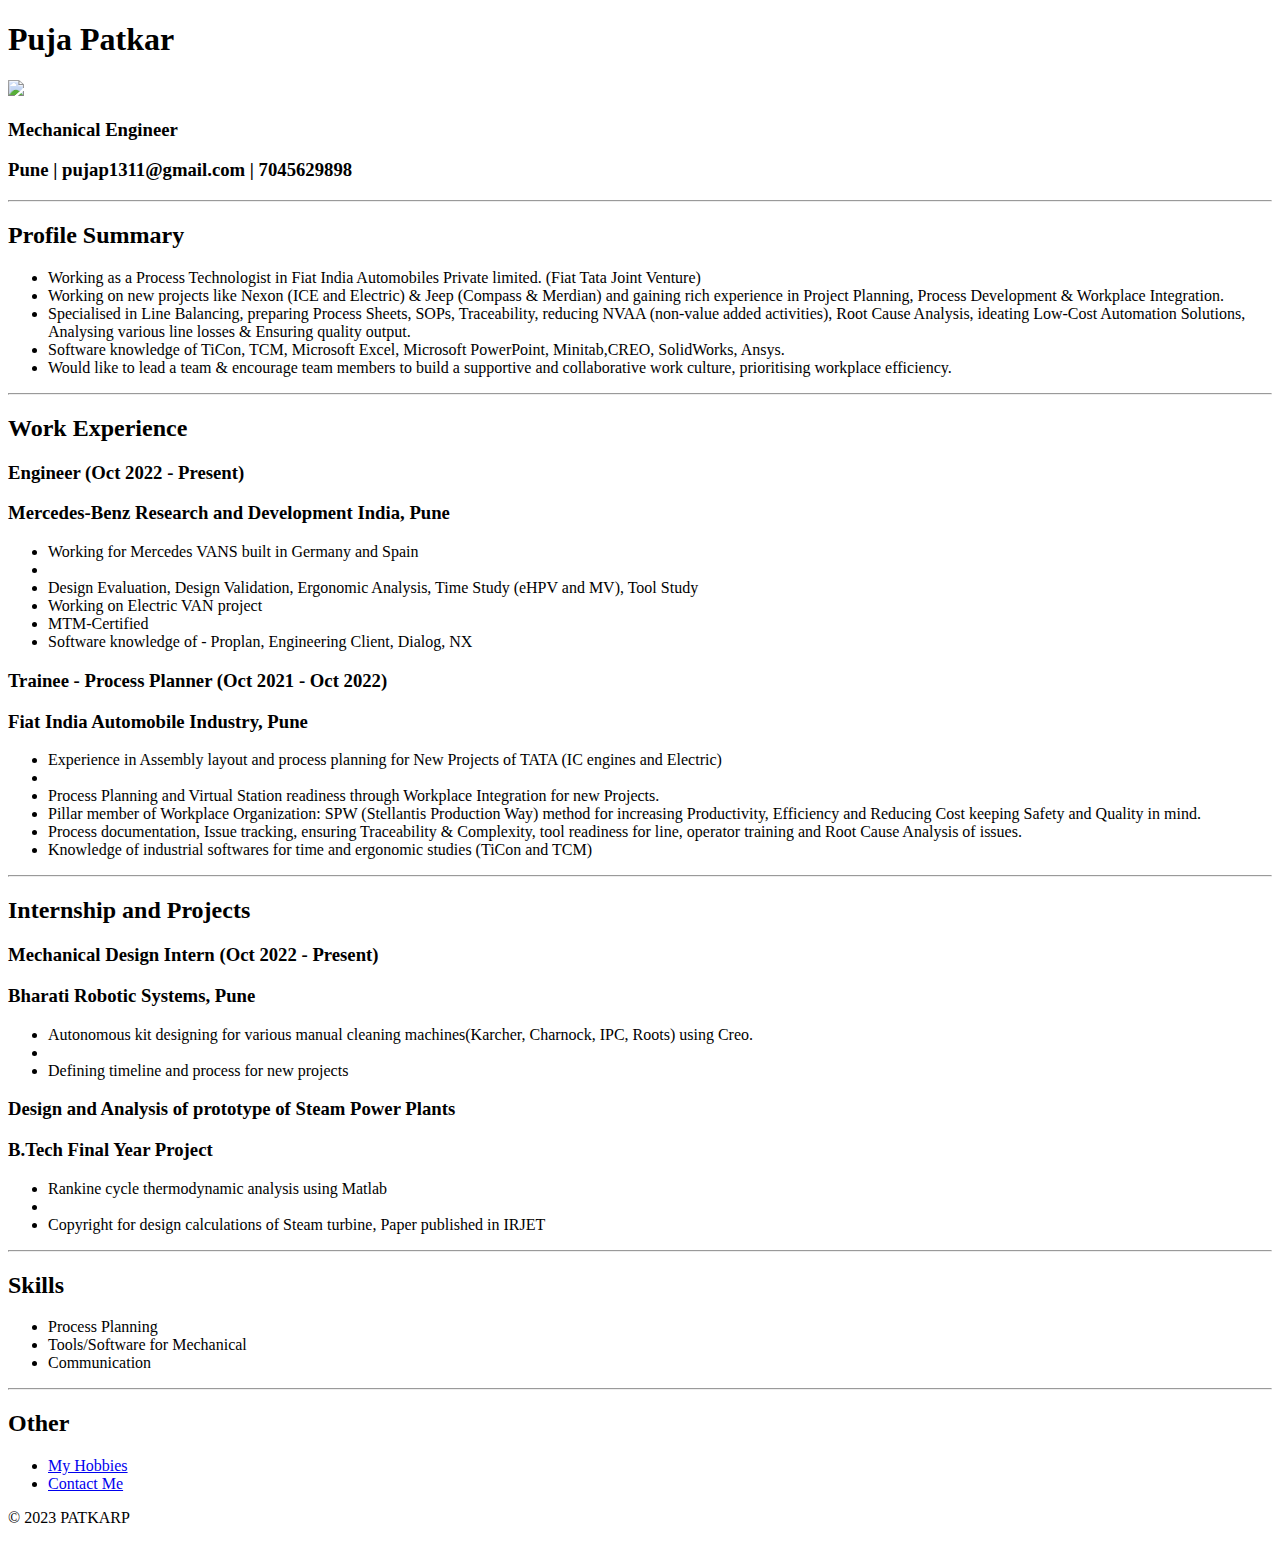
==== resume.html @ 8371eb83 "Add files via upload" ====
<!DOCTYPE html>
<html lang="en">
<head>
    <meta charset="UTF-8">
    <meta http-equiv="X-UA-Compatible" content="IE=edge">
    <meta name="viewport" content="width=device-width, initial-scale=1.0">
    <title>Puja's Resume</title>
</head>
<body>
    <h1>Puja Patkar</h1>
    <img src="./IMG_20190510_162826.JPG"/>
    <h3>Mechanical Engineer</h3>
    <h3>Pune | pujap1311@gmail.com | 7045629898</h3>
    <hr/>
    <h2>Profile Summary</h2>
    <ul>
        <li>Working as a Process Technologist in Fiat India Automobiles Private limited. (Fiat Tata Joint
            Venture)</li>
        <li>Working on new projects like Nexon (ICE and Electric) & Jeep (Compass & Merdian) and gaining
            rich experience in Project Planning, Process Development & Workplace Integration.</li>
        <li>Specialised in Line Balancing, preparing Process Sheets, SOPs, Traceability, reducing NVAA
            (non-value added activities), Root Cause Analysis, ideating Low-Cost Automation Solutions,
            Analysing various line losses & Ensuring quality output.</li>
        <li>Software knowledge of TiCon, TCM, Microsoft Excel, Microsoft PowerPoint, Minitab,CREO,
            SolidWorks, Ansys.</li>
        <li>Would like to lead a team & encourage team members to build a supportive and collaborative
            work culture, prioritising workplace efficiency.</li>
    </ul>
    <hr/>
    <h2>Work Experience</h2>
    <h3>Engineer (Oct 2022 - Present)</h3>
    <h3>Mercedes-Benz Research and Development India, Pune</h3>
    <ul>
        <li>Working for Mercedes VANS built in Germany and Spain<li>
        <li>Design Evaluation, Design Validation, Ergonomic Analysis, Time Study (eHPV and MV), Tool Study</li>
        <li>Working on Electric VAN project</li>
        <li>MTM-Certified</li>
        <li>Software knowledge of - Proplan, Engineering Client, Dialog, NX</li>
    </ul>
    <h3>Trainee - Process Planner (Oct 2021 - Oct 2022)</h3>
    <h3>Fiat India Automobile Industry, Pune</h3>
    <ul>
        <li>Experience in Assembly layout and process planning for New Projects of TATA (IC engines
            and Electric)<li>
        <li>Process Planning and Virtual Station readiness through Workplace Integration for new
            Projects.</li>
        <li>Pillar member of Workplace Organization: SPW (Stellantis Production Way) method for
            increasing Productivity, Efficiency and Reducing Cost keeping Safety and Quality in mind.</li>
        <li>Process documentation, Issue tracking, ensuring Traceability & Complexity, tool readiness for
            line, operator training and Root Cause Analysis of issues.</li>
        <li>Knowledge of industrial softwares for time and ergonomic studies (TiCon and TCM)</li>
    </ul>
    <hr/>
    <h2>Internship and Projects</h2>
    <h3>Mechanical Design Intern (Oct 2022 - Present)</h3>
    <h3>Bharati Robotic Systems, Pune</h3>
    <ul>
        <li>Autonomous kit designing for various manual cleaning machines(Karcher, Charnock, IPC, Roots)
            using Creo.<li>
        <li>Defining timeline and process for new projects</li>
    </ul>
    <h3>Design and Analysis of prototype of Steam Power Plants</h3>
    <h3>B.Tech Final Year Project</h3>
    <ul>
        <li>Rankine cycle thermodynamic analysis using Matlab<li>
        <li>Copyright for design calculations of Steam turbine, Paper published in IRJET</li>
    </ul>
    <hr/>
    <h2>Skills</h2>
    <ul>
        <li>Process Planning</li>
        <li>Tools/Software for Mechanical</li>
        <li>Communication</li>
    </ul>
    <hr/>
    <h2>Other</h2>
    <ul>
        <li> <a href = "./hobbies.html" >My Hobbies</a> </li>
        <li> <a href = "./contact.html">Contact Me</a> </li>
    </ul>
    <footer>
        <p>© 2023 PATKARP</p>
      </footer>

</body>
</html>
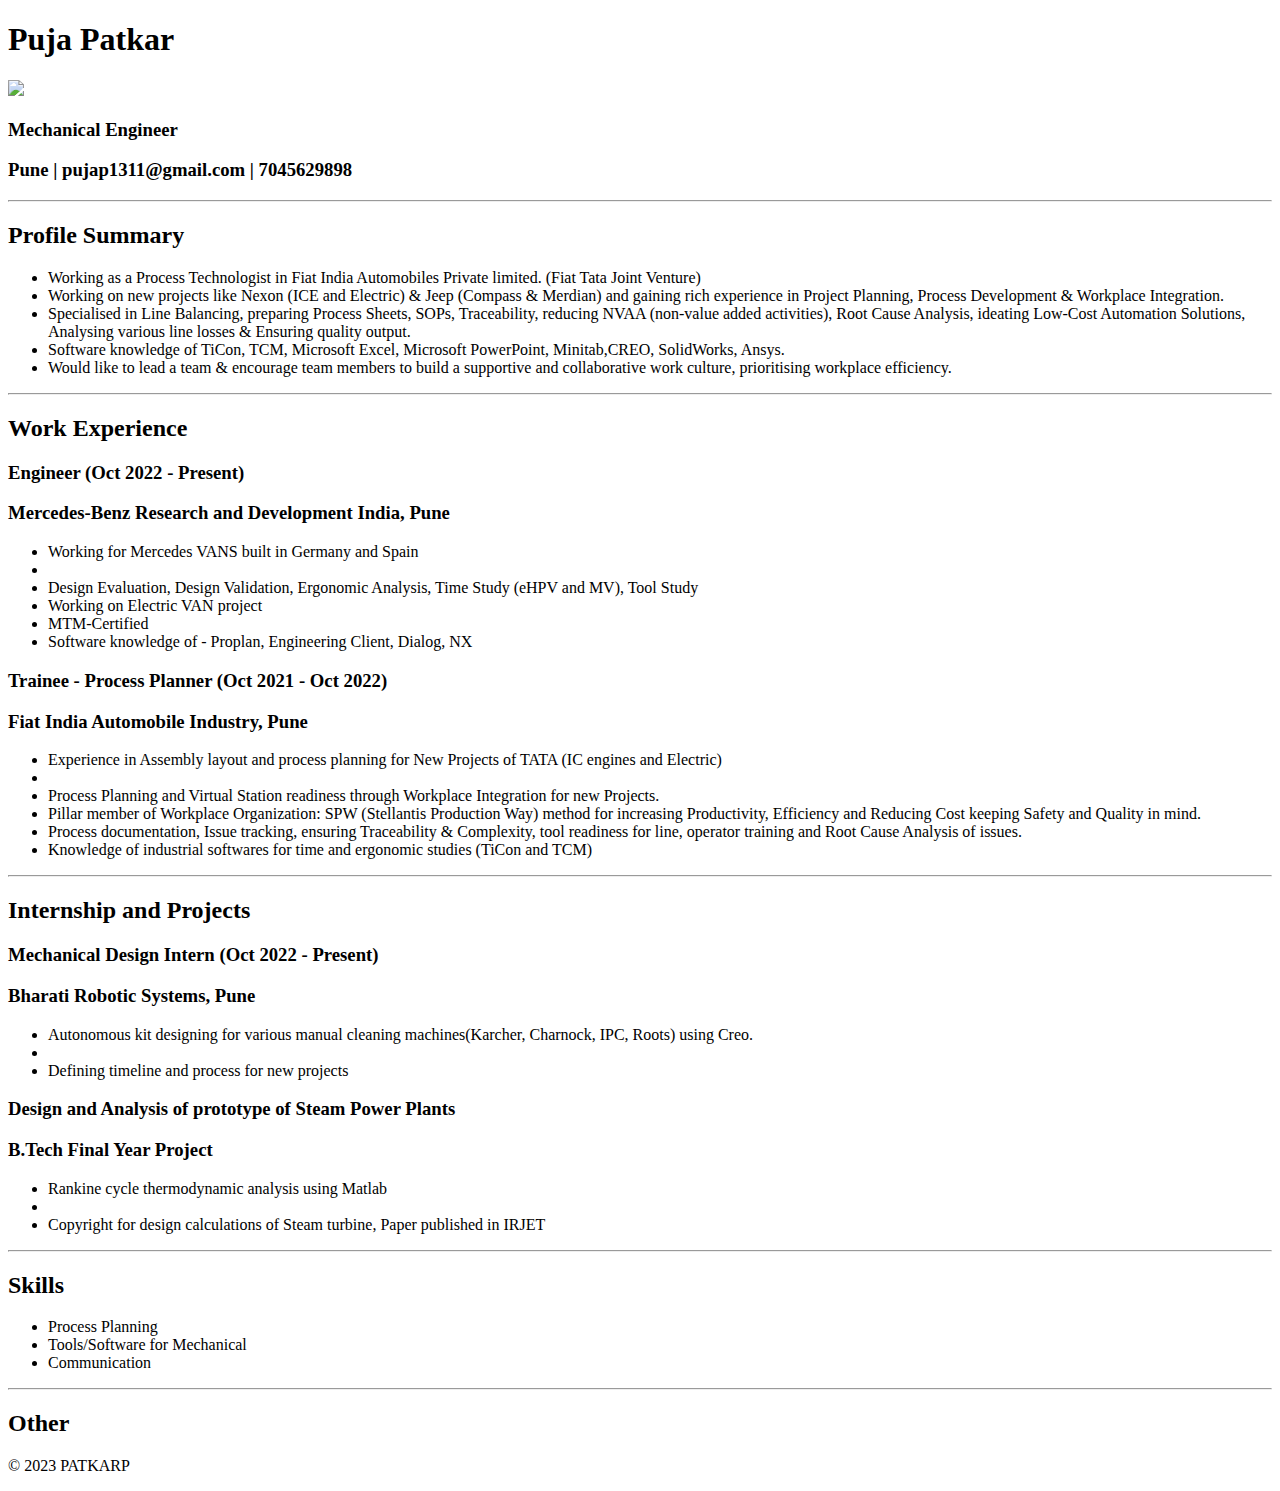
==== commit a5461cfc: "Add files via upload" ====
--- a/resume.html
+++ b/resume.html
@@ -74,10 +74,6 @@
     </ul>
     <hr/>
     <h2>Other</h2>
-    <ul>
-        <li> <a href = "./hobbies.html" >My Hobbies</a> </li>
-        <li> <a href = "./contact.html">Contact Me</a> </li>
-    </ul>
     <footer>
         <p>© 2023 PATKARP</p>
       </footer>
